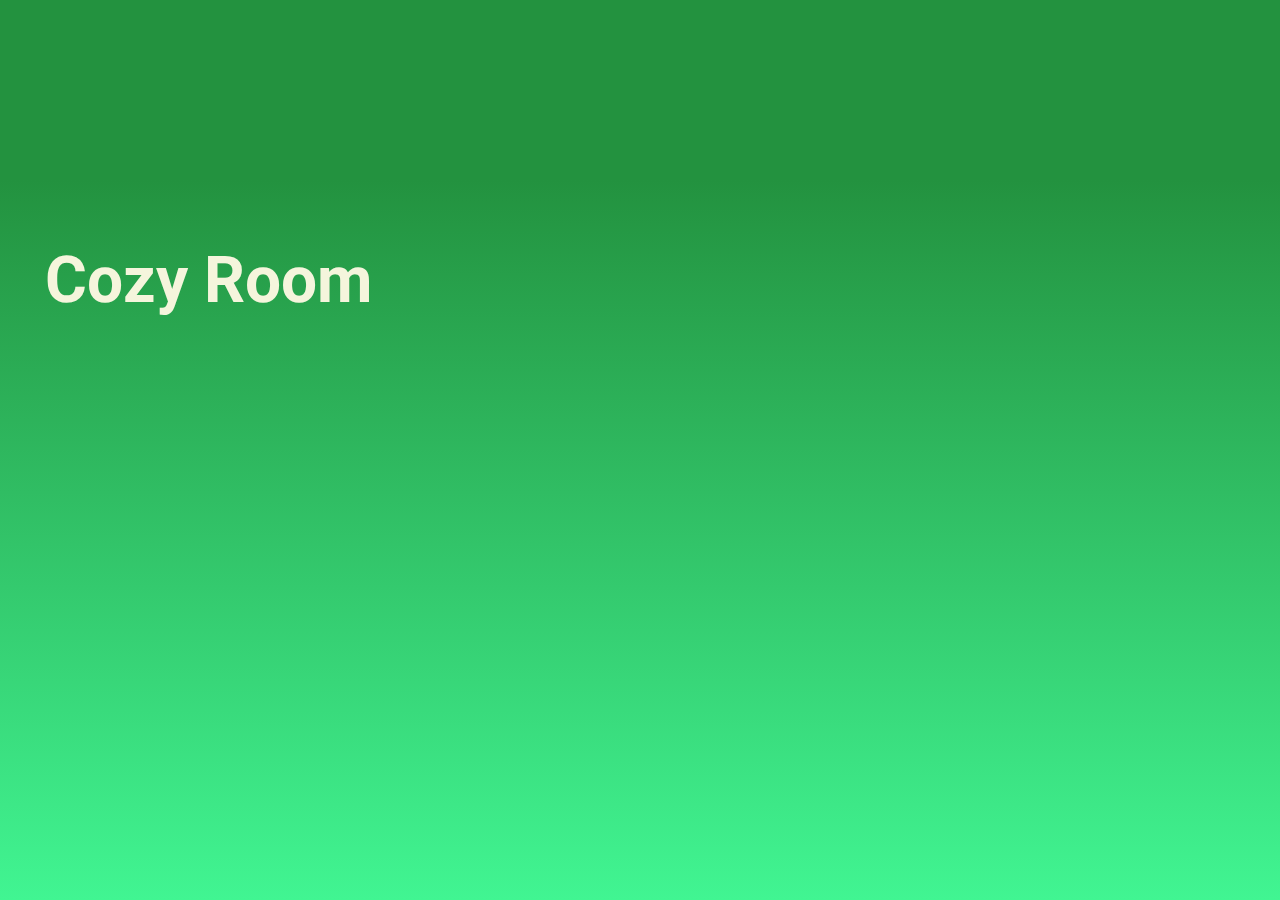
==== index.html @ 210244eb "subiendo vista splash" ====
<!DOCTYPE html>
<html lang="en">
<head>
  <meta charset="UTF-8">
  <meta name="viewport" content="width=device-width, initial-scale=1.0">
  <meta http-equiv="X-UA-Compatible" content="ie=edge">
  <title>Titulo</title>
  <!-- CSS Personalizado -->
  <link href="https://fonts.googleapis.com/css?family=Roboto" rel="stylesheet">
  <link rel="stylesheet" href="css/main.css">
</head>
<body class="splash vh100">
    <h1>Cozy Room</h1>
  <!-- Libreria JQuery -->
  <script src="vendors/jquery/jquery-3.2.1.min.js"></script>
  <!-- JS personalizado -->
  <script src="js/app.js"></script>
</body>
</html>
---- css/main.css ----
/** Clases generales **/
* {
  margin: 0;
  padding: 0;
  box-sizing: border-box;
  font-family: 'Roboto', sans-serif;
}
/** Altura del viewport **/
.vh100 {
  height: 100vh;
}
/** Contenedor centrado con Flex **/
.container-flex-column {
  display: flex;
  flex-direction: column;
  justify-content: center;
}
/* Aplicando flex inferior*/
.flex-lower {
  display: flex;
  flex-direction: column-reverse;
}
/** Elementos al centro **/
.item-flex-center {
  display: flex;
  justify-content: center;
  align-items: center;
}

/** HTML MAIN button **/
.btn-rg, .btn-is {
  margin-bottom: 10px;
}
.splash{
  background: linear-gradient(rgb(35, 146, 63) 20%,rgb(65, 245, 146));
  }

.splash h1 {
  display: inline-block;
  position: relative;
  color: beige;
  left: 0.7em;
  top: 3.8em;
  font-size: 4em;
}
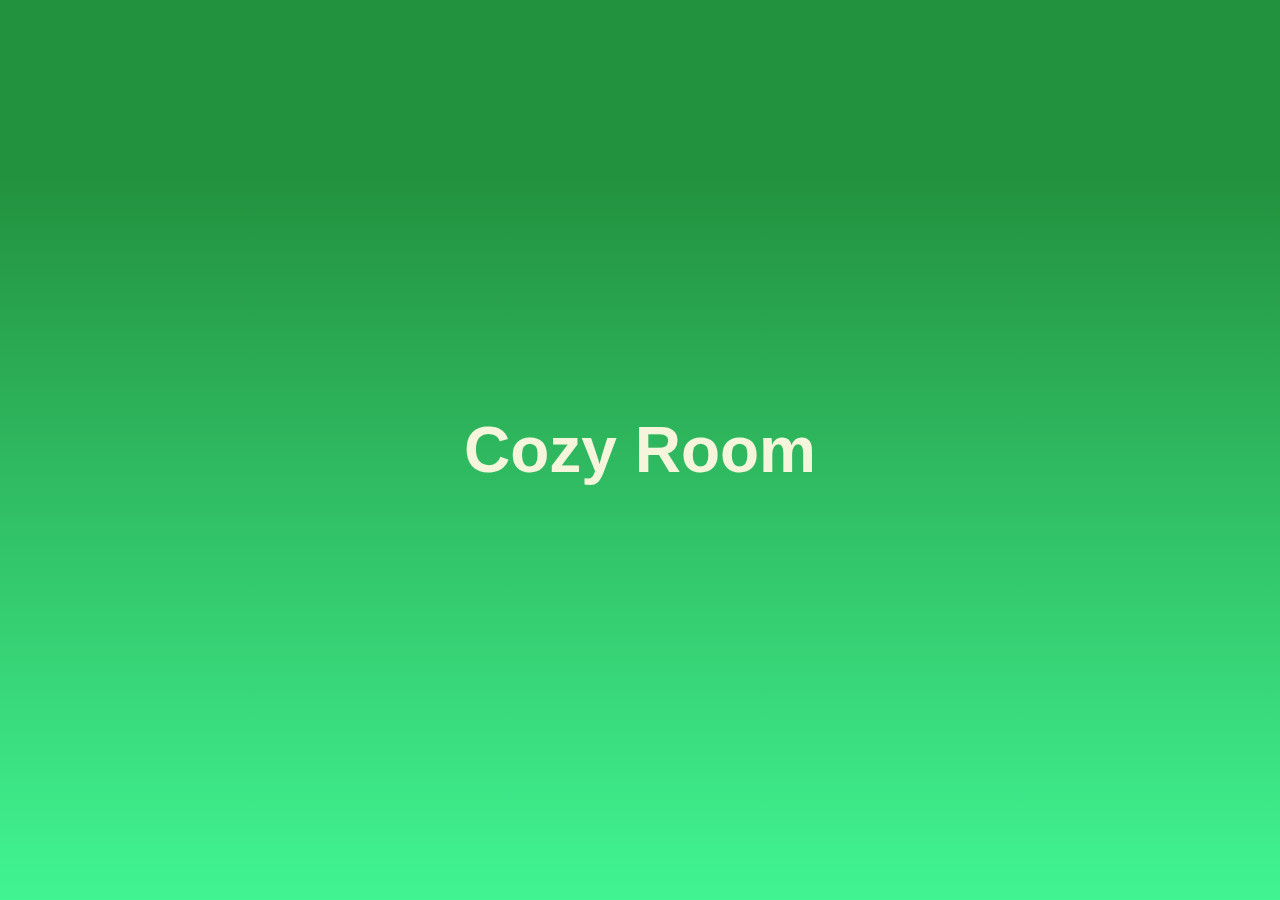
==== commit 0220ccce: "Implementando vista registry.html" ====
--- a/index.html
+++ b/index.html
@@ -5,12 +5,15 @@
   <meta name="viewport" content="width=device-width, initial-scale=1.0">
   <meta http-equiv="X-UA-Compatible" content="ie=edge">
   <title>Titulo</title>
+  <!-- Framework Materialize CSS -->
+  <link rel="stylesheet" href="vendors/materialize/css/materialize.min.css">
   <!-- CSS Personalizado -->
-  <link href="https://fonts.googleapis.com/css?family=Roboto" rel="stylesheet">
   <link rel="stylesheet" href="css/main.css">
 </head>
-<body class="splash vh100">
+<body class="splash vh100 container-flex-column">
+  <div class="item-flex-center">
     <h1>Cozy Room</h1>
+  </div>
   <!-- Libreria JQuery -->
   <script src="vendors/jquery/jquery-3.2.1.min.js"></script>
   <!-- JS personalizado -->
--- a/css/main.css
+++ b/css/main.css
@@ -27,19 +27,18 @@
   align-items: center;
 }
 
+/** HTML INDEX **/
+.splash{
+  background: linear-gradient(rgb(35, 146, 63) 20%,rgb(65, 245, 146));
+}
+
+.splash h1 {
+  color: beige;
+  font-size: 4em;
+  font-weight: bold;
+}
+
 /** HTML MAIN button **/
 .btn-rg, .btn-is {
   margin-bottom: 10px;
-}
-.splash{
-  background: linear-gradient(rgb(35, 146, 63) 20%,rgb(65, 245, 146));
-  }
-
-.splash h1 {
-  display: inline-block;
-  position: relative;
-  color: beige;
-  left: 0.7em;
-  top: 3.8em;
-  font-size: 4em;
 }